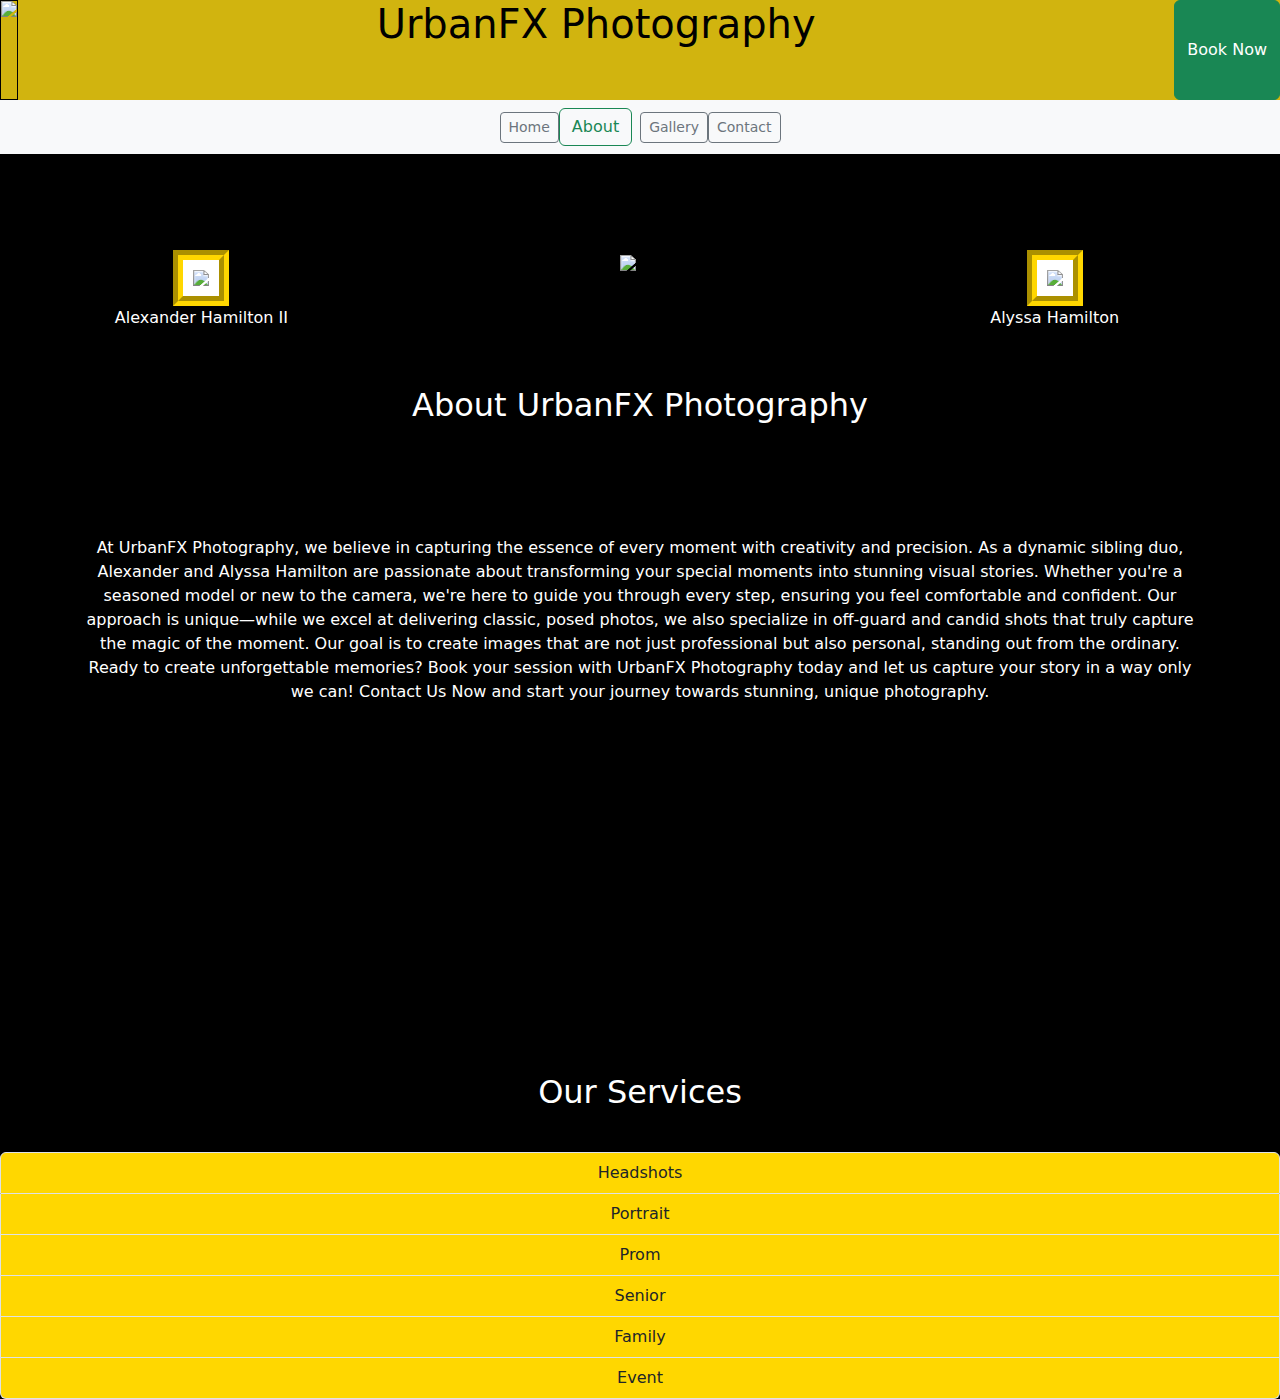
==== about.html @ 93c93bbf "added form to contact page" ====
<!DOCTYPE html>
<html lang="en">
  <head>
    <meta charset="UTF-8" />
    <meta name="viewport" content="width=device-width, initial-scale=1.0" />
    <title>Document</title>
    <link
      href="https://cdn.jsdelivr.net/npm/bootstrap@5.3.3/dist/css/bootstrap.min.css"
      rel="stylesheet"
      integrity="sha384-QWTKZyjpPEjISv5WaRU9OFeRpok6YctnYmDr5pNlyT2bRjXh0JMhjY6hW+ALEwIH"
      crossorigin="anonymous"
    />
    <link rel="stylesheet" href="style.css" />
  </head>
  <body>
    <header class="header text-center">
      <img src="img/ufxlogo.png" height="100px" style="border: solid 1px" />
      <h1>UrbanFX Photography</h1>
      <button type="button" class="btn btn-success">Book Now</button>
    </header>
    <nav class="navbar bg-body-tertiary">
      <form class="container-fluid justify-content-center">
        <a href="index.html">
          <button class="btn btn-sm btn-outline-secondary" type="button">
            Home
          </button>
        </a>
        <a href="about.html">
          <button class="btn btn-outline-success me-2" type="button">
            About
          </button>
        </a>
        <a href="gallery.html">
          <button class="btn btn-sm btn-outline-secondary" type="button">
            Gallery
          </button>
        <a href="contact.html">
          <button class="btn btn-sm btn-outline-secondary" type="button">
            Contact
          </button>
        </a>
      </form>
    </nav>
    <br /><br /><br /><br />
    <div class="text-center row" style="width:100%">
      <div class="col">
        <img src="img/photographer.jpg" height="250px" class="photoFrame" />
        <p>Alexander Hamilton II</p>
      </div>
      <div class="col">
        <img src="img/ufxlogo.png" height="250px" />
      </div>
      <div class="col">
        <img src="img/photographertwo.jpg" height="250px" class="photoFrame" />
        <p>Alyssa Hamilton</p>
      </div>
    </div>
    <div>
      <div class="text-center">
        <h2>About UrbanFX Photography</h2>
      </div>

      <br /><br /><br />
      <p class="container text-center">
        At UrbanFX Photography, we believe in capturing the essence of every
        moment with creativity and precision. As a dynamic sibling duo,
        Alexander and Alyssa Hamilton are passionate about transforming your
        special moments into stunning visual stories. Whether you're a seasoned
        model or new to the camera, we're here to guide you through every step,
        ensuring you feel comfortable and confident. Our approach is
        unique—while we excel at delivering classic, posed photos, we also
        specialize in off-guard and candid shots that truly capture the magic of
        the moment. Our goal is to create images that are not just professional
        but also personal, standing out from the ordinary. Ready to create
        unforgettable memories? Book your session with UrbanFX Photography today
        and let us capture your story in a way only we can! Contact Us Now and
        start your journey towards stunning, unique photography.
      </p>
    </div>
    <br><br><br><br>
    <div class="container text-center">
      <iframe src="https://www.youtube.com/embed/Q5J7rKBgw8o?si=_wG6yQ_4gfIIdIe-" title="YouTube video player" frameborder="0" allow="accelerometer; autoplay; clipboard-write; encrypted-media; gyroscope; picture-in-picture; web-share" referrerpolicy="strict-origin-when-cross-origin" allowfullscreen></iframe>
    </div>
    <div class="text-center" style="margin-top: 100px">
      <h2>Our Services</h2>
    </div>
    <div class="list-group text-center">
      <a
        href="#"
        class="list-group-item list-group-item-action"
        style="background-color: gold"
      >
        Headshots
      </a>
      <a
        href="#"
        class="list-group-item list-group-item-action"
        style="background-color: gold"
        >Portrait</a
      >
      <a
        href="#"
        class="list-group-item list-group-item-action"
        style="background-color: gold"
        >Prom</a
      >
      <a
        href="#"
        class="list-group-item list-group-item-action"
        style="background-color: gold"
        >Senior</a
      >
      <a
        href="#"
        class="list-group-item list-group-item-action"
        style="background-color: gold"
        >Family</a
      >
      <a
        href="#"
        class="list-group-item list-group-item-action"
        style="background-color: gold"
        >Event</a
      >
    </div>
    <script
      src="https://cdn.jsdelivr.net/npm/bootstrap@5.3.3/dist/js/bootstrap.bundle.min.js"
      integrity="sha384-YvpcrYf0tY3lHB60NNkmXc5s9fDVZLESaAA55NDzOxhy9GkcIdslK1eN7N6jIeHz"
      crossorigin="anonymous"
    ></script>
  </body>
</html>
---- style.css ----
body {
  background-color: black;
  overflow-x:hidden
}
.header {
  background-color: rgb(209, 180, 15);
  color: black;
  display: flex;
  justify-content: space-between;
}
h2 {
  color: white;
  margin: 40px;
}
p {
  color: white;
}

.video-container {
  overflow: hidden;
  width: 100%;
  height: 100vh;
  display: flex;
  justify-content: center;
}
.photoFrame {
  border: groove 10px gold;
  padding:10px;
  background-color:white
}
.list-group {
    width:100%;
}
.galleryContainer {width:90%;}
.galleryContainer img{width:350px; margin:20px;}
.testamonyPictures img{width:90%;
margin-top:10px;
}
.fade-in-card{
  opacity:50%;
  transition:opacity 1s;
}
.fade-in-card:hover {
  opacity: 100%;
  transition: opacity 1s;
}
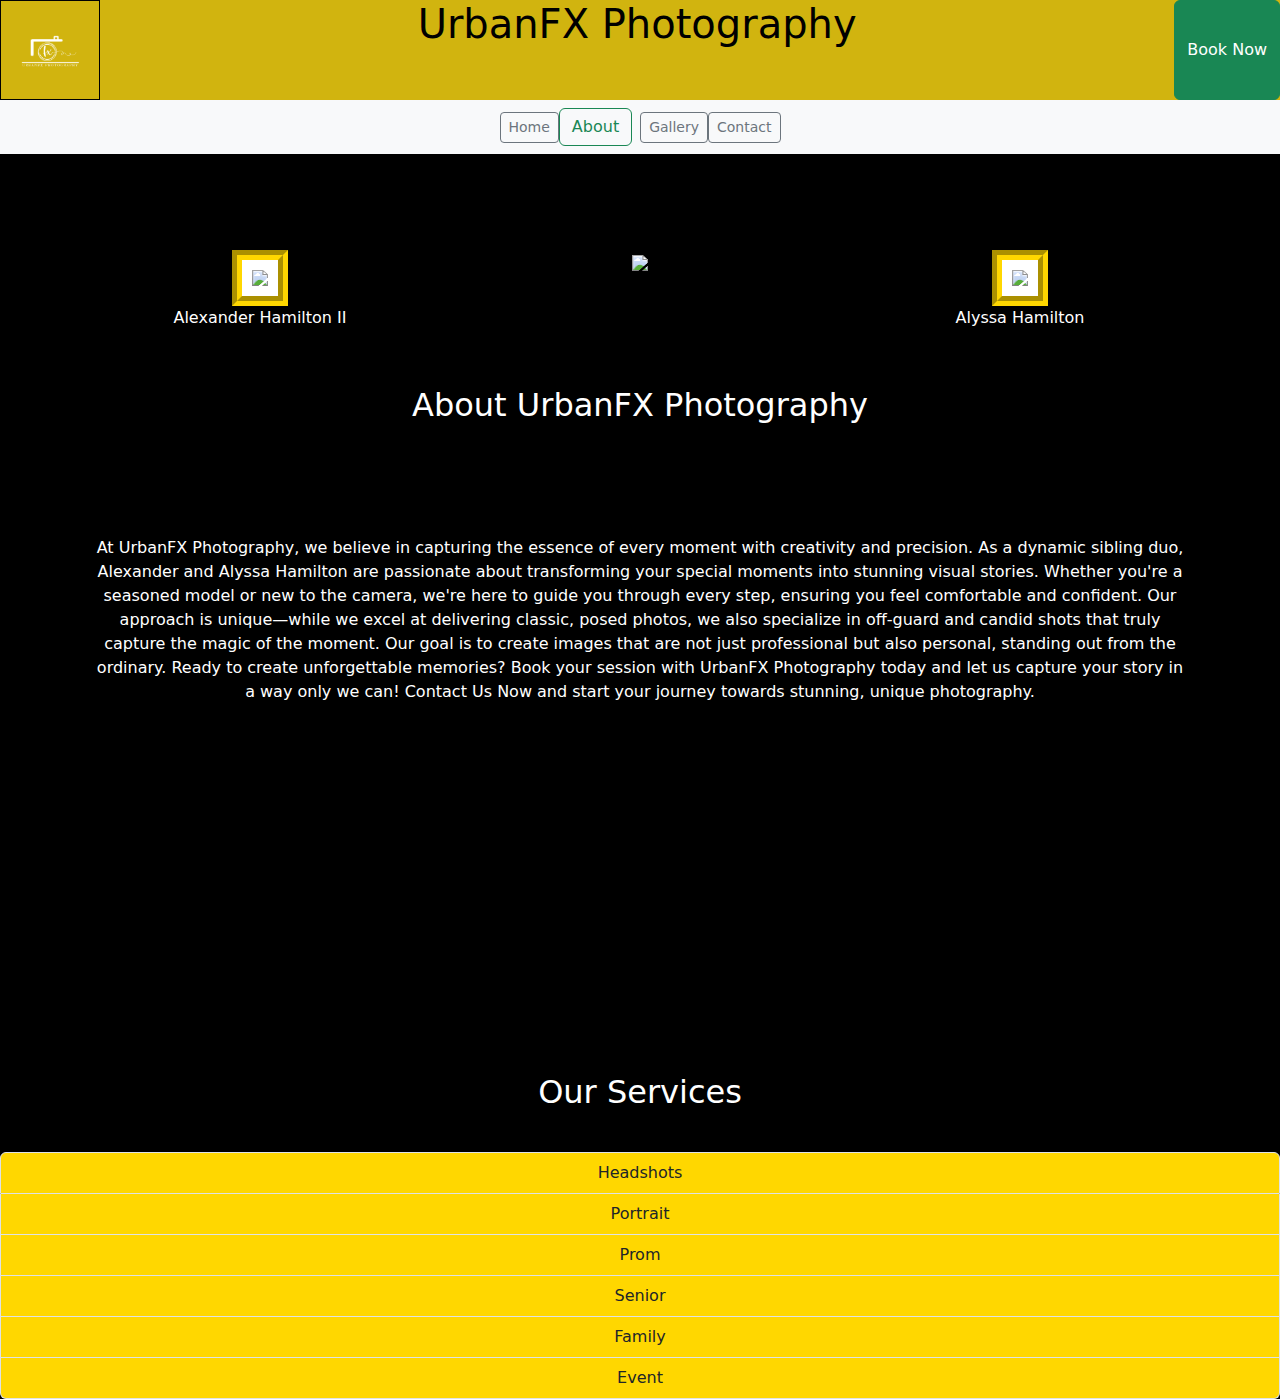
==== commit 0b5b3787: "changed image names to Img" ====
--- a/about.html
+++ b/about.html
@@ -14,7 +14,7 @@
   </head>
   <body>
     <header class="header text-center">
-      <img src="img/ufxlogo.png" height="100px" style="border: solid 1px" />
+      <img src="ufxlogo.png" height="100px" style="border: solid 1px" />
       <h1>UrbanFX Photography</h1>
       <button type="button" class="btn btn-success">Book Now</button>
     </header>
@@ -42,26 +42,28 @@
       </form>
     </nav>
     <br /><br /><br /><br />
-    <div class="text-center row" style="width:100%">
+    <div class="container text-center">
+    <div class="row">
       <div class="col">
-        <img src="img/photographer.jpg" height="250px" class="photoFrame" />
+        <img src="Img/photographer.jpg" height="250px" class="photoFrame" />
         <p>Alexander Hamilton II</p>
       </div>
       <div class="col">
-        <img src="img/ufxlogo.png" height="250px" />
+        <img src="Img/ufxlogo.png" height="250px" />
       </div>
       <div class="col">
-        <img src="img/photographertwo.jpg" height="250px" class="photoFrame" />
+        <img src="Img/photographertwo.jpg" height="250px" class="photoFrame" />
         <p>Alyssa Hamilton</p>
       </div>
     </div>
     <div>
+      </div>
       <div class="text-center">
         <h2>About UrbanFX Photography</h2>
       </div>
 
       <br /><br /><br />
-      <p class="container text-center">
+      <p class="container text-center" style="background:rgba(0, 0, 0, 0.4)">
         At UrbanFX Photography, we believe in capturing the essence of every
         moment with creativity and precision. As a dynamic sibling duo,
         Alexander and Alyssa Hamilton are passionate about transforming your
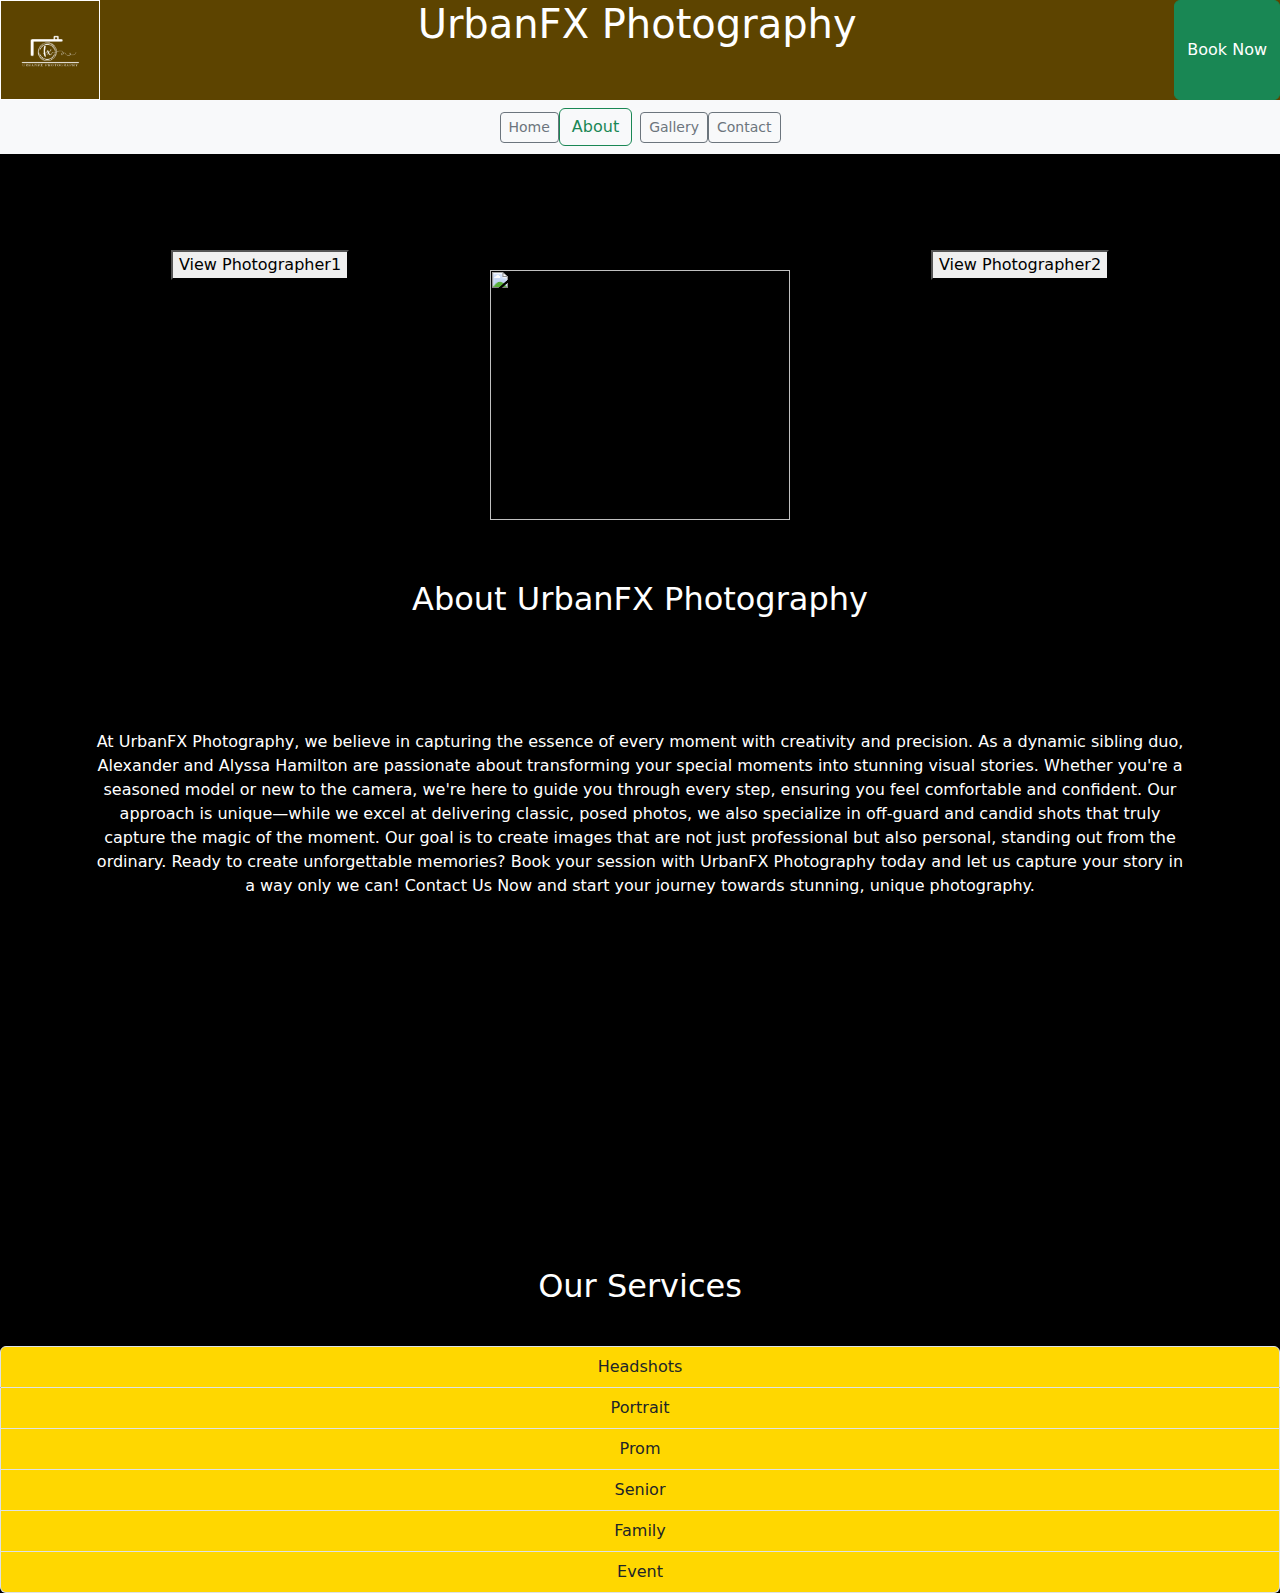
==== commit 1dda663f: "added bootstrap badge, alert, and html buttons that run functions" ====
--- a/about.html
+++ b/about.html
@@ -11,6 +11,7 @@
       crossorigin="anonymous"
     />
     <link rel="stylesheet" href="style.css" />
+    <script src="about.js"></script>
   </head>
   <body>
     <header class="header text-center">
@@ -45,15 +46,13 @@
     <div class="container text-center">
     <div class="row">
       <div class="col">
-        <img src="Img/photographer.jpg" height="250px" class="photoFrame" />
-        <p>Alexander Hamilton II</p>
+        <button onclick="showPhotographer1()" id="alex">View Photographer1</button>
       </div>
       <div class="col">
         <img src="Img/ufxlogo.png" height="250px" />
       </div>
       <div class="col">
-        <img src="Img/photographertwo.jpg" height="250px" class="photoFrame" />
-        <p>Alyssa Hamilton</p>
+        <button onclick="showPhotographer2()" id="alyssa">View Photographer2</button>
       </div>
     </div>
     <div>
--- a/style.css
+++ b/style.css
@@ -1,19 +1,20 @@
 body {
   background-color: black;
-  overflow-x:hidden
+  background-image: url(background-image.jpg);
+  overflow-x: hidden;
 }
-.header {
-  background-color: rgb(209, 180, 15);
-  color: black;
-  display: flex;
-  justify-content: space-between;
-}
-h2 {
+body h2 {
   color: white;
   margin: 40px;
 }
-p {
+body p {
   color: white;
+}
+body .header {
+  background-color: rgba(185, 136, 0, 0.5);
+  color: white;
+  display: flex;
+  justify-content: space-between;
 }
 
 .video-container {
@@ -23,25 +24,31 @@
   display: flex;
   justify-content: center;
 }
-.photoFrame {
-  border: groove 10px gold;
-  padding:10px;
-  background-color:white
+
+.list-group {
+  width: 100%;
 }
-.list-group {
-    width:100%;
+
+.container img {
+  width: 300px;
+  margin: 20px;
 }
-.galleryContainer {width:90%;}
-.galleryContainer img{width:350px; margin:20px;}
-.testamonyPictures img{width:90%;
-margin-top:10px;
+
+.testamonyPictures img {
+  width: 90%;
+  margin-top: 10px;
 }
-.fade-in-card{
-  opacity:50%;
-  transition:opacity 1s;
-}
-.fade-in-card:hover {
-  opacity: 100%;
+
+.fade-in-card {
+  opacity: 0.5;
   transition: opacity 1s;
 }
 
+.fade-in-card:hover {
+  opacity: 1;
+  transition: opacity 1s;
+}
+
+label {
+  color: white;
+}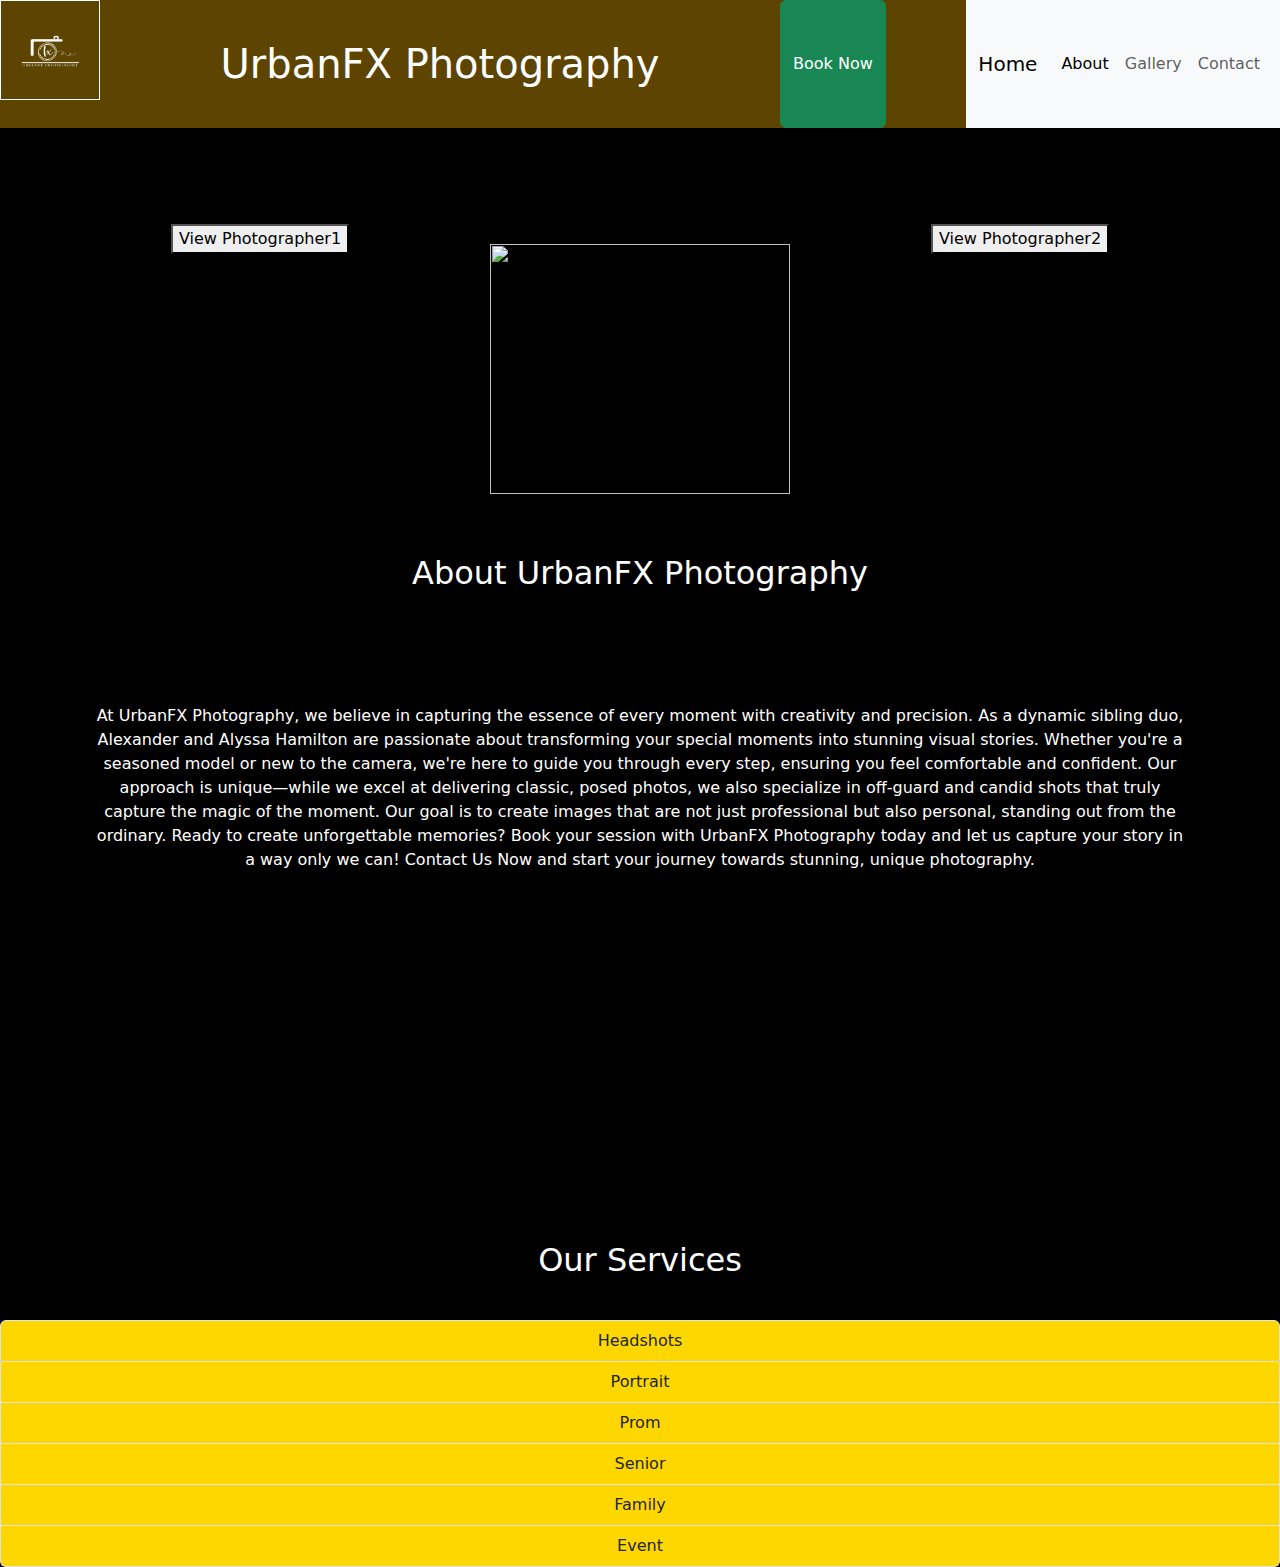
==== commit edc760c5: "moved nav into header on all pages" ====
--- a/about.html
+++ b/about.html
@@ -12,36 +12,37 @@
     />
     <link rel="stylesheet" href="style.css" />
     <script src="about.js"></script>
+    <script src="index.js"></script>
   </head>
   <body>
     <header class="header text-center">
       <img src="ufxlogo.png" height="100px" style="border: solid 1px" />
       <h1>UrbanFX Photography</h1>
-      <button type="button" class="btn btn-success">Book Now</button>
+      <button type="button" class="btn btn-success" onclick="redirect()">
+        Book Now
+      </button>
+        <nav id="bsAlert" class="navbar navbar-expand-lg bg-body-tertiary">
+          <div class="container-fluid">
+            <a class="navbar-brand"  class="nav-link" href="index.html">Home</a>
+            <button class="navbar-toggler" type="button" data-bs-toggle="collapse" data-bs-target="#navbarSupportedContent" aria-controls="navbarSupportedContent" aria-expanded="false" aria-label="Toggle navigation">
+              <span class="navbar-toggler-icon"></span>
+            </button>
+            <div class="collapse navbar-collapse" id="navbarSupportedContent">
+              <ul class="navbar-nav me-auto mb-2 mb-lg-0">
+                <li class="nav-item">
+                  <a  class="nav-link active" aria-current="page" href="about.html">About</a>
+                </li>
+                <li class="nav-item"  >
+                  <a class="nav-link" href="gallery.html">Gallery</a>
+                </li>
+                <li class="nav-item">
+                  <a class="nav-link" href="contact.html" aria-disabled="true">Contact</a>
+                </li>
+              </ul>
+            </div>
+          </div>
+        </nav>
     </header>
-    <nav class="navbar bg-body-tertiary">
-      <form class="container-fluid justify-content-center">
-        <a href="index.html">
-          <button class="btn btn-sm btn-outline-secondary" type="button">
-            Home
-          </button>
-        </a>
-        <a href="about.html">
-          <button class="btn btn-outline-success me-2" type="button">
-            About
-          </button>
-        </a>
-        <a href="gallery.html">
-          <button class="btn btn-sm btn-outline-secondary" type="button">
-            Gallery
-          </button>
-        <a href="contact.html">
-          <button class="btn btn-sm btn-outline-secondary" type="button">
-            Contact
-          </button>
-        </a>
-      </form>
-    </nav>
     <br /><br /><br /><br />
     <div class="container text-center">
     <div class="row">
@@ -62,6 +63,7 @@
       </div>
 
       <br /><br /><br />
+      <article>
       <p class="container text-center" style="background:rgba(0, 0, 0, 0.4)">
         At UrbanFX Photography, we believe in capturing the essence of every
         moment with creativity and precision. As a dynamic sibling duo,
@@ -77,6 +79,7 @@
         and let us capture your story in a way only we can! Contact Us Now and
         start your journey towards stunning, unique photography.
       </p>
+    </article>
     </div>
     <br><br><br><br>
     <div class="container text-center">
@@ -124,6 +127,8 @@
         >Event</a
       >
     </div>
+    </main>
+    <footer></footer>
     <script
       src="https://cdn.jsdelivr.net/npm/bootstrap@5.3.3/dist/js/bootstrap.bundle.min.js"
       integrity="sha384-YvpcrYf0tY3lHB60NNkmXc5s9fDVZLESaAA55NDzOxhy9GkcIdslK1eN7N6jIeHz"
--- a/style.css
+++ b/style.css
@@ -1,9 +1,18 @@
+.testamonyPictures img {
+  width: 90%;
+  margin-top: 10px;
+}
+
 body {
   background-color: black;
   background-image: url(background-image.jpg);
   overflow-x: hidden;
 }
 body h2 {
+  color: white;
+  margin: 40px;
+}
+body h1 {
   color: white;
   margin: 40px;
 }
@@ -16,6 +25,12 @@
   display: flex;
   justify-content: space-between;
 }
+body ol {
+  text-align: center;
+  list-style-position: inside;
+  margin: 0 auto;
+  padding: 0;
+}
 
 .video-container {
   overflow: hidden;
@@ -23,6 +38,12 @@
   height: 100vh;
   display: flex;
   justify-content: center;
+}
+
+.photoFrame {
+  border: groove 10px rgb(185, 136, 0);
+  padding: 10px;
+  background-color: white;
 }
 
 .list-group {
@@ -34,16 +55,6 @@
   margin: 20px;
 }
 
-.testamonyPictures img {
-  width: 90%;
-  margin-top: 10px;
-}
-
-.fade-in-card {
-  opacity: 0.5;
-  transition: opacity 1s;
-}
-
 .fade-in-card:hover {
   opacity: 1;
   transition: opacity 1s;
@@ -51,4 +62,4 @@
 
 label {
   color: white;
-}+}/*# sourceMappingURL=style.css.map */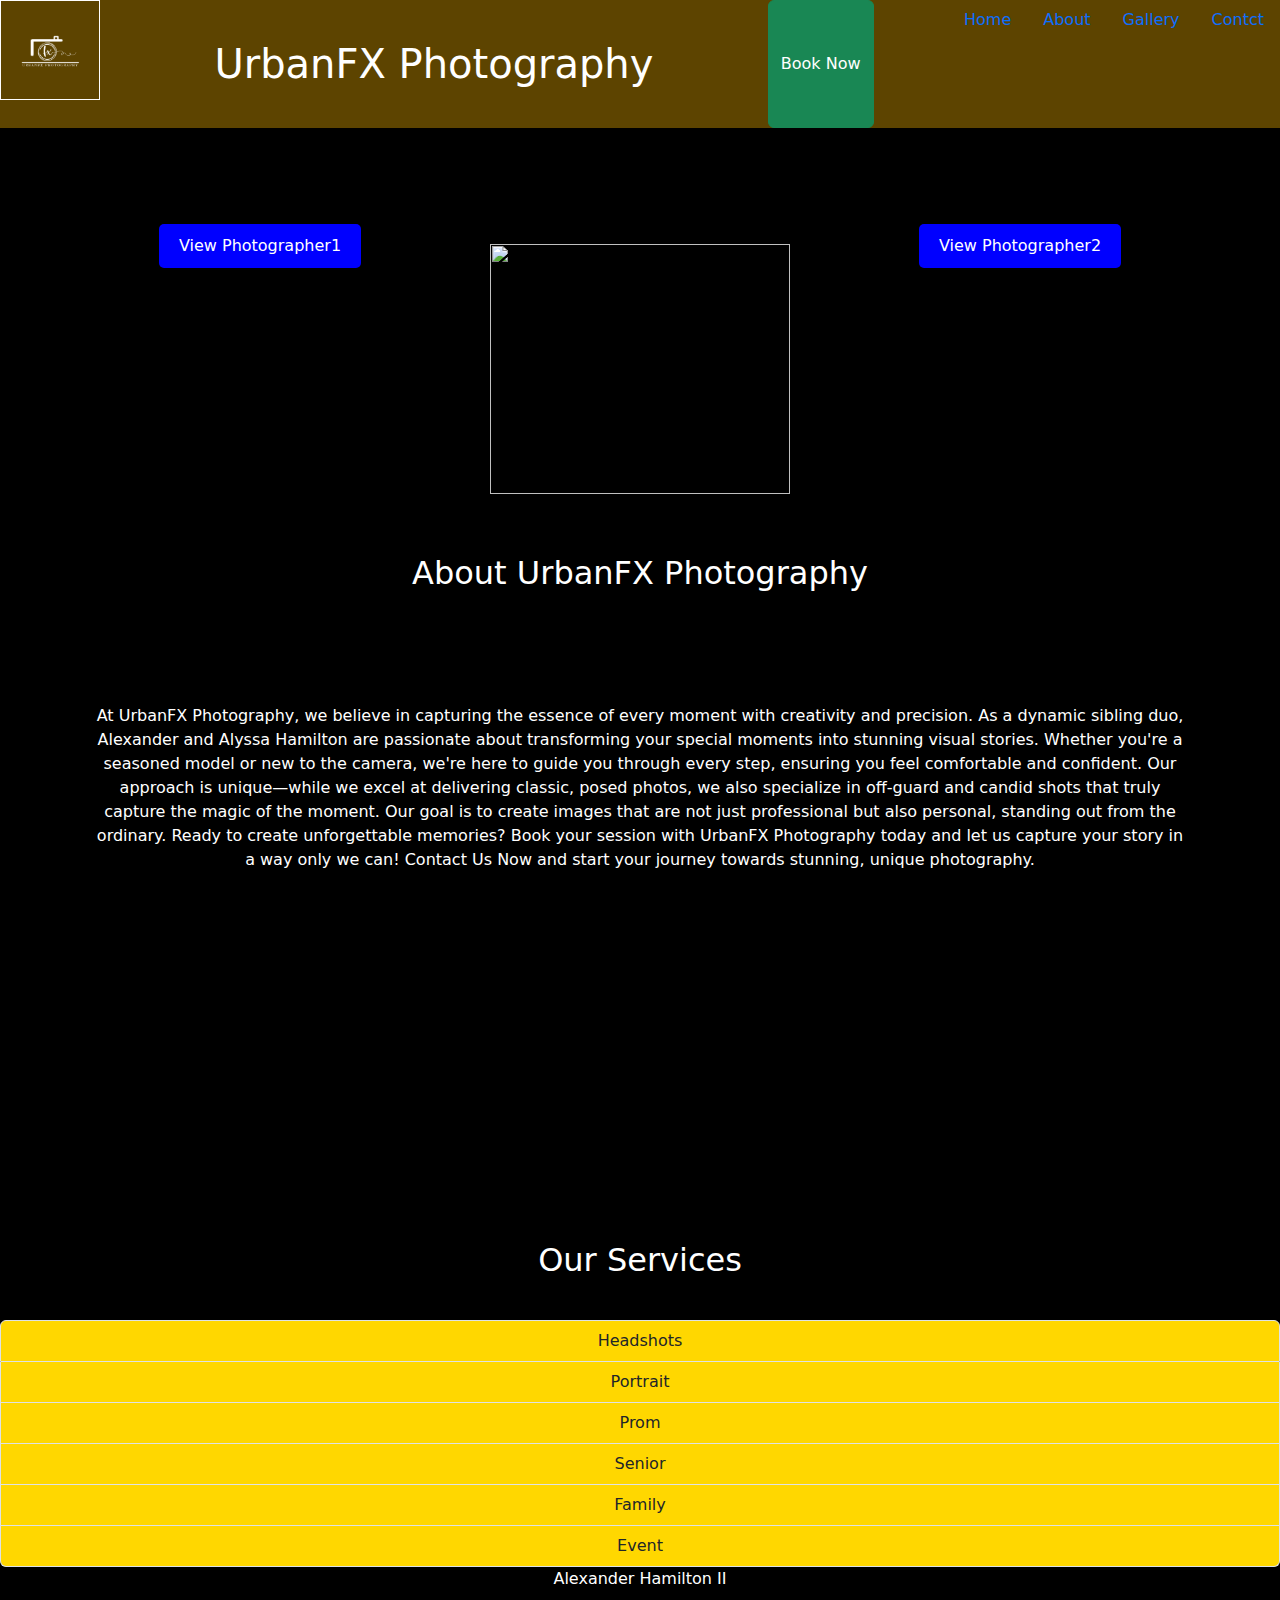
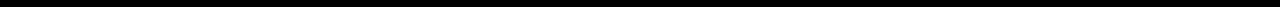
==== commit ac295c04: "updated code on first form on contact.js" ====
--- a/about.html
+++ b/about.html
@@ -11,8 +11,28 @@
       crossorigin="anonymous"
     />
     <link rel="stylesheet" href="style.css" />
+    <style>
+      /* Internal CSS for buttons */
+      button {
+        background-color: blue;
+        color: white;
+        border: none;
+        padding: 10px 20px;
+        border-radius: 5px;
+        cursor: pointer;
+        font-size: 16px;
+      }
+      button:hover {
+        background-color: darkblue;
+      }
+    </style>
     <script src="about.js"></script>
     <script src="index.js"></script>
+    <script
+      src="https://cdn.jsdelivr.net/npm/bootstrap@5.3.3/dist/js/bootstrap.bundle.min.js"
+      integrity="sha384-YvpcrYf0tY3lHB60NNkmXc5s9fDVZLESaAA55NDzOxhy9GkcIdslK1eN7N6jIeHz"
+      crossorigin="anonymous"
+    ></script>
   </head>
   <body>
     <header class="header text-center">
@@ -21,28 +41,14 @@
       <button type="button" class="btn btn-success" onclick="redirect()">
         Book Now
       </button>
-        <nav id="bsAlert" class="navbar navbar-expand-lg bg-body-tertiary">
-          <div class="container-fluid">
-            <a class="navbar-brand"  class="nav-link" href="index.html">Home</a>
-            <button class="navbar-toggler" type="button" data-bs-toggle="collapse" data-bs-target="#navbarSupportedContent" aria-controls="navbarSupportedContent" aria-expanded="false" aria-label="Toggle navigation">
-              <span class="navbar-toggler-icon"></span>
-            </button>
-            <div class="collapse navbar-collapse" id="navbarSupportedContent">
-              <ul class="navbar-nav me-auto mb-2 mb-lg-0">
-                <li class="nav-item">
-                  <a  class="nav-link active" aria-current="page" href="about.html">About</a>
-                </li>
-                <li class="nav-item"  >
-                  <a class="nav-link" href="gallery.html">Gallery</a>
-                </li>
-                <li class="nav-item">
-                  <a class="nav-link" href="contact.html" aria-disabled="true">Contact</a>
-                </li>
-              </ul>
-            </div>
-          </div>
-        </nav>
+      <nav class="nav">
+        <a class="nav-link" href="index.html">Home</a>
+        <a class="nav-link active"  aria-current="page" href="about.html">About</a>
+        <a class="nav-link" href="gallery.html">Gallery</a>
+        <a class="nav-link" href="contact.html">Contct</a>
+      </nav>
     </header>
+    <main>
     <br /><br /><br /><br />
     <div class="container text-center">
     <div class="row">
@@ -128,11 +134,9 @@
       >
     </div>
     </main>
-    <footer></footer>
-    <script
-      src="https://cdn.jsdelivr.net/npm/bootstrap@5.3.3/dist/js/bootstrap.bundle.min.js"
-      integrity="sha384-YvpcrYf0tY3lHB60NNkmXc5s9fDVZLESaAA55NDzOxhy9GkcIdslK1eN7N6jIeHz"
-      crossorigin="anonymous"
-    ></script>
+    <footer>
+      <p class="text-center">Alexander Hamilton II</p>
+    </footer> 
+    
   </body>
 </html>
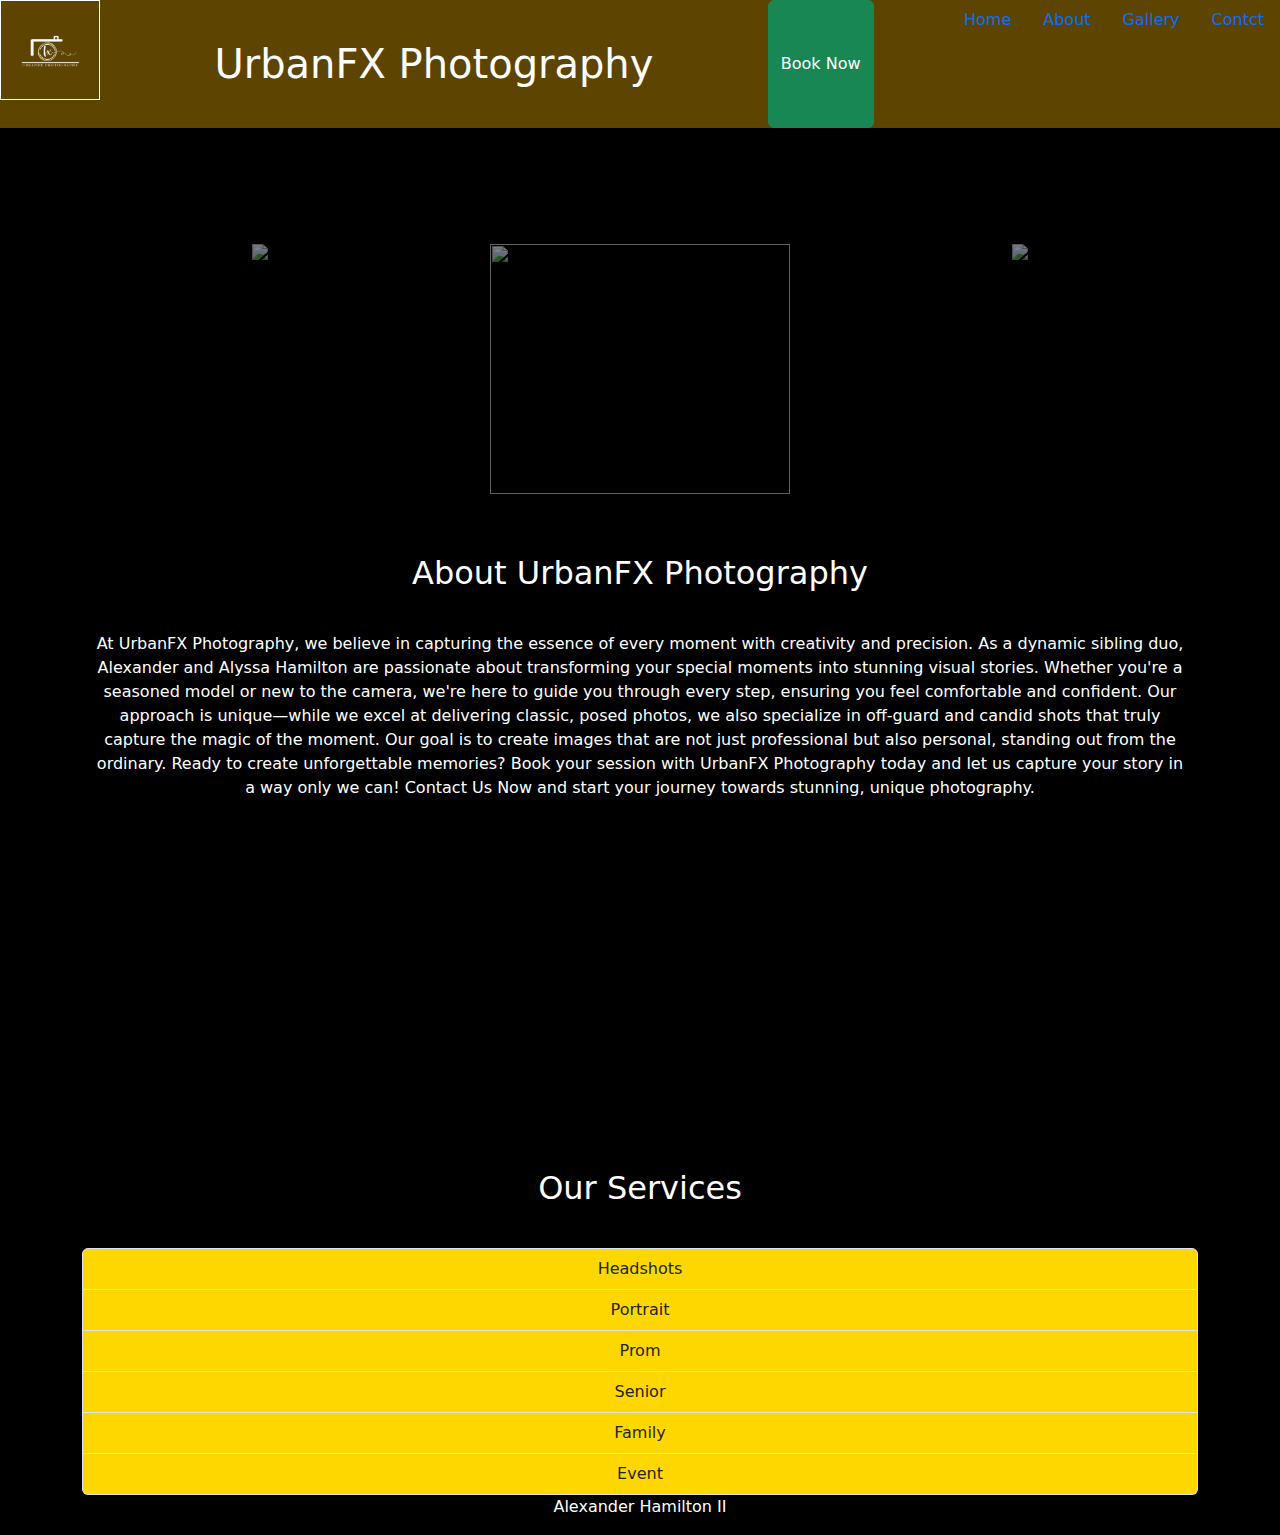
==== commit 7c6bd97e: "corrected automation and removed buttons on about.html, replaced with images" ====
--- a/about.html
+++ b/about.html
@@ -53,13 +53,13 @@
     <div class="container text-center">
     <div class="row">
       <div class="col">
-        <button onclick="showPhotographer1()" id="alex">View Photographer1</button>
+        <img src="Img/Photographer.jpg">
       </div>
       <div class="col">
         <img src="Img/ufxlogo.png" height="250px" />
       </div>
       <div class="col">
-        <button onclick="showPhotographer2()" id="alyssa">View Photographer2</button>
+        <img src="Img/photographertwo.jpg"
       </div>
     </div>
     <div>
--- a/style.css
+++ b/style.css
@@ -51,6 +51,7 @@
 }
 
 .container img {
+  opacity: 0.5;
   width: 300px;
   margin: 20px;
 }
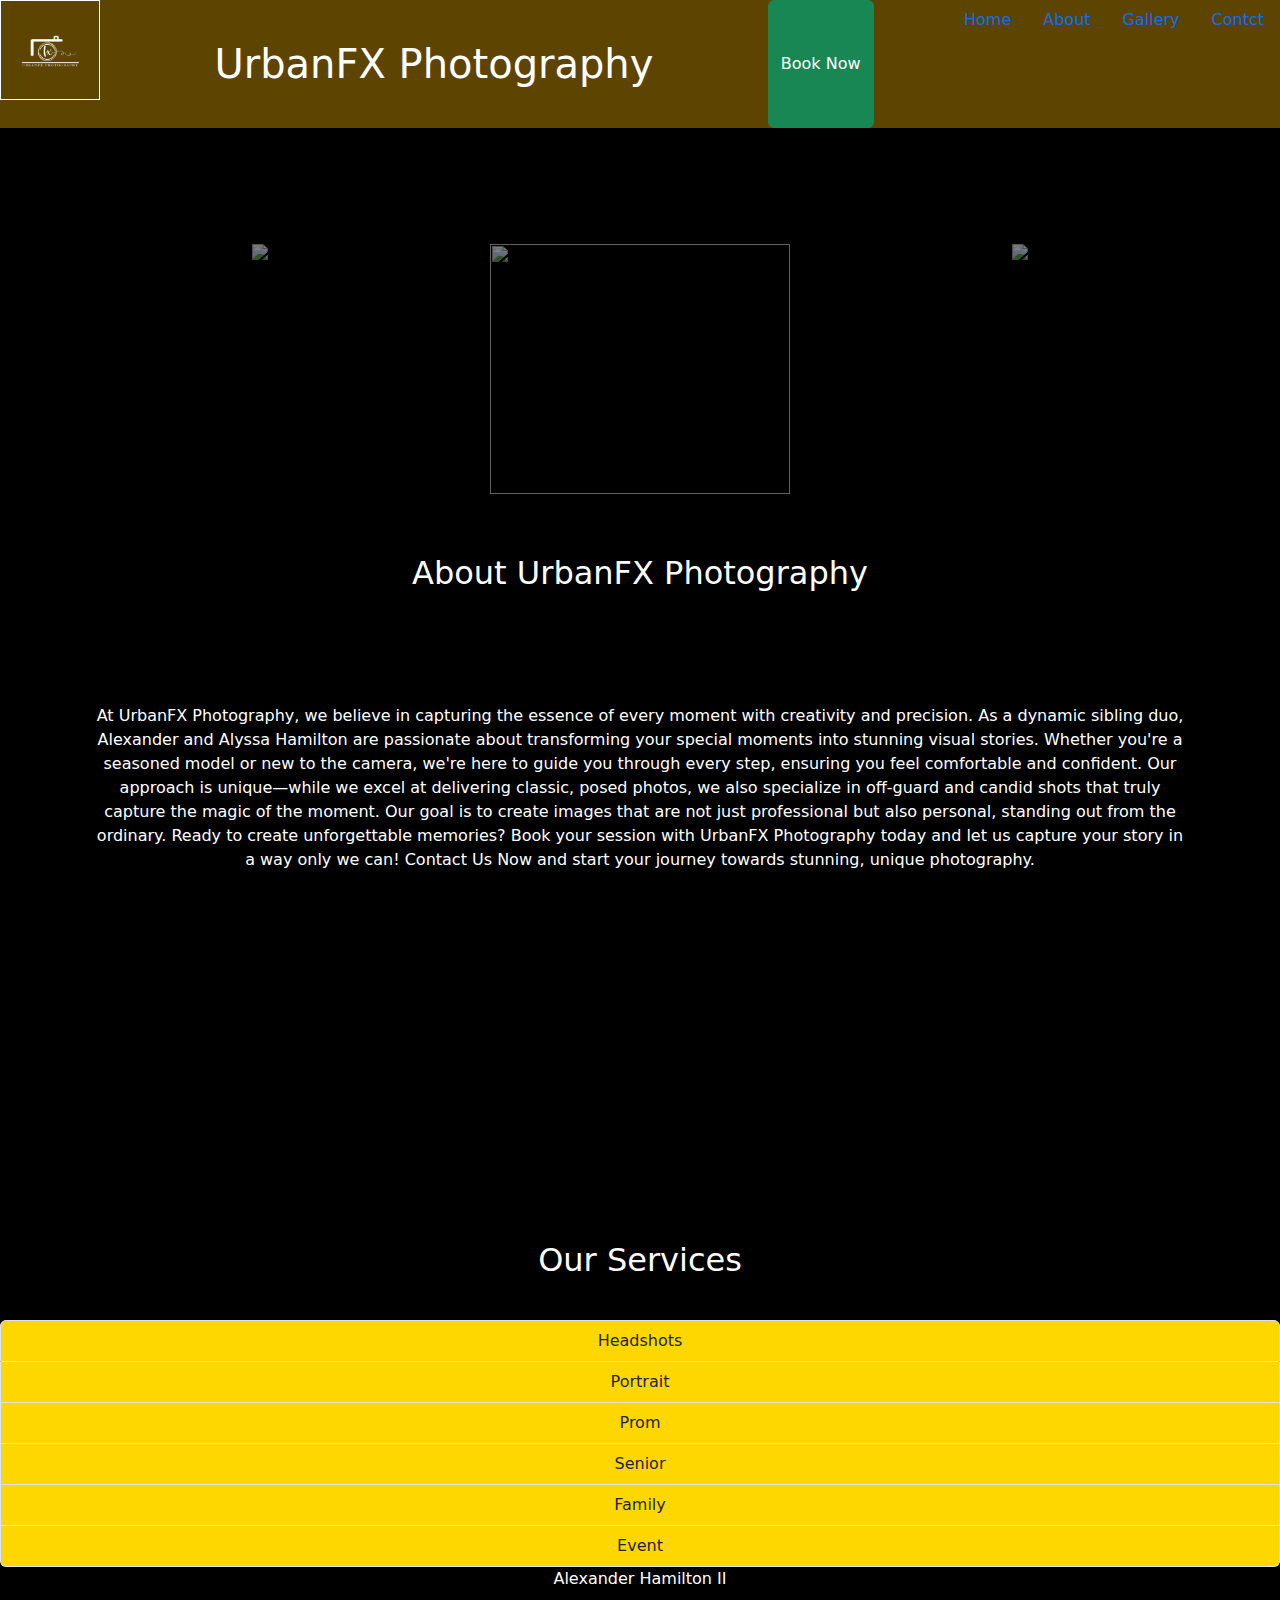
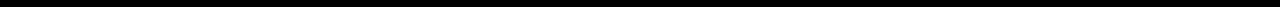
==== commit e4d29109: "correct img tag on about.html" ====
--- a/about.html
+++ b/about.html
@@ -59,7 +59,7 @@
         <img src="Img/ufxlogo.png" height="250px" />
       </div>
       <div class="col">
-        <img src="Img/photographertwo.jpg"
+        <img src="Img/photographertwo.jpg">
       </div>
     </div>
     <div>
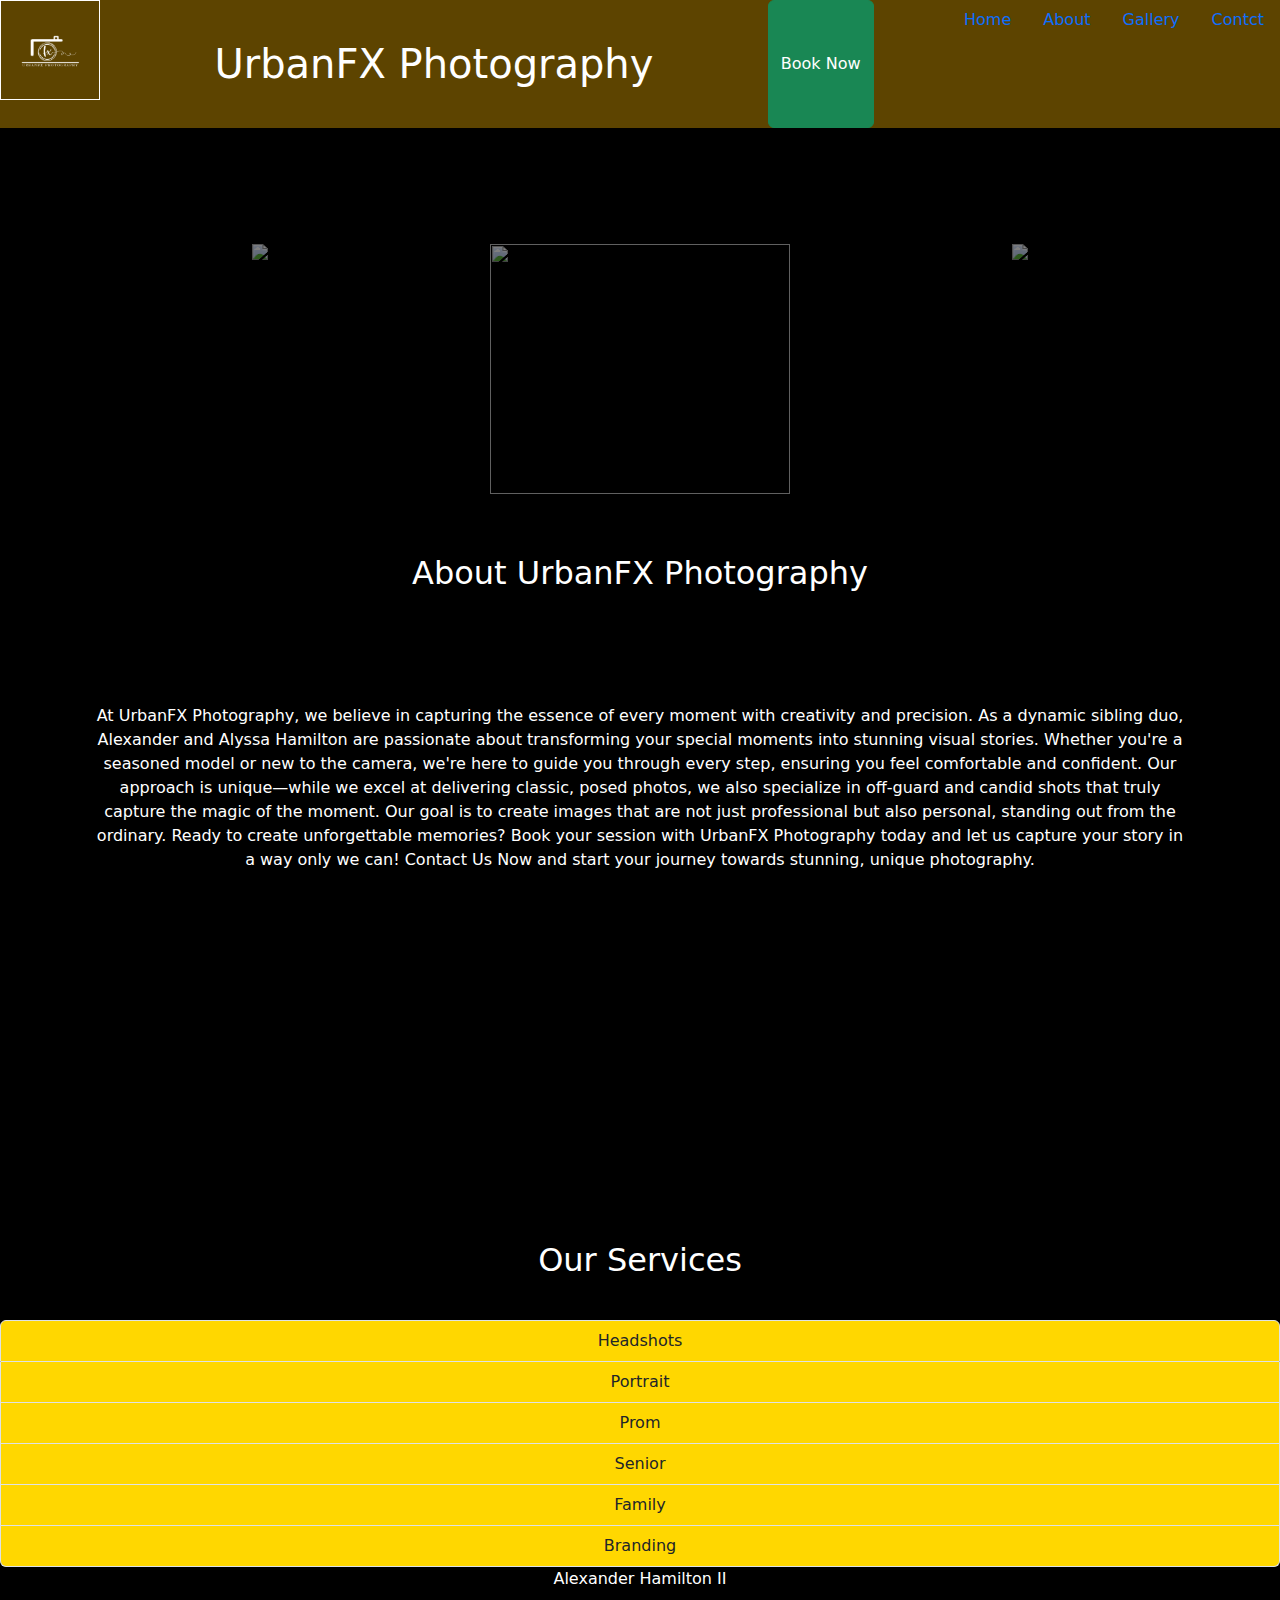
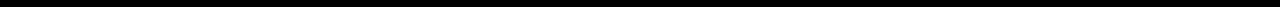
==== commit 3186b8b1: "updated bootstrap group list" ====
--- a/about.html
+++ b/about.html
@@ -96,41 +96,41 @@
     </div>
     <div class="list-group text-center">
       <a
-        href="#"
+        href="gallery.html#headshots"
         class="list-group-item list-group-item-action"
         style="background-color: gold"
       >
         Headshots
       </a>
       <a
-        href="#"
+        href="gallery.html#portrait"
         class="list-group-item list-group-item-action"
         style="background-color: gold"
         >Portrait</a
       >
       <a
-        href="#"
+        href="gallery.html#prom"
         class="list-group-item list-group-item-action"
         style="background-color: gold"
         >Prom</a
       >
       <a
-        href="#"
+        href="gallery.html#senior"
         class="list-group-item list-group-item-action"
         style="background-color: gold"
         >Senior</a
       >
       <a
-        href="#"
+        href="gallery.html#family"
         class="list-group-item list-group-item-action"
         style="background-color: gold"
         >Family</a
       >
       <a
-        href="#"
+        href="gallery.html#branding"
         class="list-group-item list-group-item-action"
         style="background-color: gold"
-        >Event</a
+        >Branding</a
       >
     </div>
     </main>
